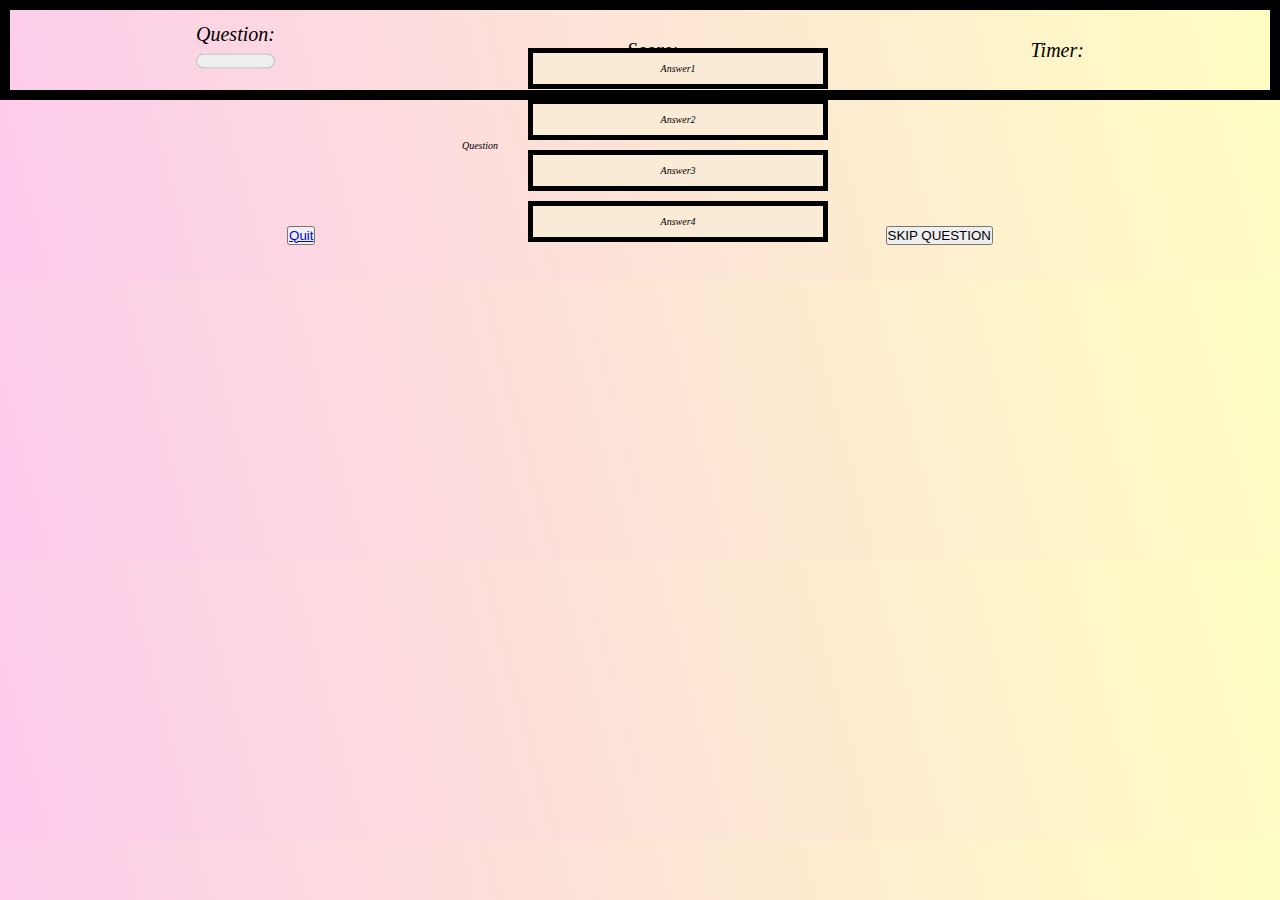
==== quiz.html @ fdf5536c "CSS styling to quiz page" ====
<!DOCTYPE html>
<html lang="en">

<head>
    <meta charset="UTF-8">
    <meta http-equiv="X-UA-Compatible" content="IE=edge">
    <meta name="viewport" content="width=device-width, initial-scale=1.0">
    <link rel="stylesheet" href="assets/style.css">
    <title>Document</title>
</head>

<body onload="getURL()" id="quiz-body">

    <div class="progressDisplay">
        <div>

            <div id="qNumber"> Question:</div>
            <progress value="0" max="10" id="progress-bar"></progress>
        </div>
        <div class="score">Score:</div>
        <div id="timer">Timer:</div>
    </div>
    <div class="flex">

        <div id="question">Question</div>
        <div id="answers">
            <div>
                <p class="choice" id="answer1" data-id="1">Answer1</p>
            </div>
            <div>
                <p class="choice" id="answer2" data-id="2">Answer2</p>
            </div>
            <div>
                <p class="choice" id="answer3" data-id="3">Answer3</p>
            </div>
            <div>
                <p class="choice" id="answer4" data-id="4">Answer4</p>
            </div>

        </div>

    </div>
    <script src="assets/quiz.js"></script>
    <div class="nav-btn">
        <button><a href="index.html">Quit</a></button>
        <button>SKIP QUESTION</button>

    </div>
</body>

</html>
---- assets/style.css ----
:root {
    background: linear-gradient(75deg, rgb(244, 44, 180, 0.25), rgb(252, 252, 9, 0.25));
    font-size: 62.5%;
    font-family:Cambria, Cochin, Georgia, Times, 'Times New Roman', serif;
    font-style: oblique;
}

* {
    padding: 0;
    margin: 0;
    box-sizing: border-box;
}

#title {
    border: 2rem solid rgb(252, 179, 191, 0.5);
    text-align: center;
    color: rgb(29, 29, 34);
    font-size: 4rem;
    border-radius: 1rem;
}

.flex-grid {
    display: grid;
    flex-basis: 50%;
    width: 100vw;
    grid-template-columns: repeat(3, minmax(2vw, 1fr));
    height: 70vh;
    background-color: rgb(250, 122, 250, 0.25);
    margin: 2rem auto;
    padding: 5px;
    gap: 1rem;
    justify-content: center;
    align-content: center;
    align-items: center;
}

#username {
    padding: 2rem;
    text-align: center;
}

#play {
    padding: 3rem;
    margin: 5rem;
    font-size: 4rem;
    border: 1rem solid rgb(245, 239, 66);
    background-color: aliceblue;
    width: 75%;
    display: flex;
    justify-content: center;
    text-decoration: none;
    color: black;
    border-radius: 2rem;
    font-style: oblique;
}



.flex-box {
    margin-top: 3rem;
    display: flex;
    flex-direction: column;
    justify-content: center;
    align-content: center;
    align-items: center;
    
    text-align: center;
}

.progressDisplay {
    justify-content: space-around;
    display: flex;
    align-content: center;
    padding: 1rem;
    border: 1rem solid black;
    width: 100vw;
    
    align-items: center;
    font-size: 2rem;
    height: 10rem;
}

#progress-bar {
    width: 100%;
    height: 3rem;
}
 
.btn {
    font-size: 3rem;
    margin-top: 2rem;
    border-radius: 5px;
    padding: 5px;
}

#question,
.choice {
    padding: 1rem;
    margin: 1rem;
}

.choice {
    border: 0.5rem solid black;
    text-align: center;
    background-color: antiquewhite;
    min-width: 30rem;

}

.select {
    background-color: black;
    color: aliceblue;
}

.flex {
    display: flex;
    align-items: center;
    align-content: center;
    justify-content: center;
    height: 10vh;
    padding: 2rem 5rem;
    border-radius: 10px;
    margin: 0 2px;
    font-size: 1rem;
}

.nav-btn {

    display: flex;
    align-items: center;
    align-content: center;
    justify-content: space-around;
    height: 10vh;
    border-radius: 10px;
    margin: 0 2px;
}

.flex:hover {
    background-color: rgb(73, 71, 71);
    color: rgb(238, 213, 102);
    box-shadow: 0 2rem 2rem 0 rgba(0, 0, 0, 0.8), 0 2rem 8rem 0 rgba(0, 0, 0, 0.4);

} 

.checkbox{
    display: flex;
    justify-content: center;
    align-items: center;
    align-content: center;
    text-align: center;
    

}



.flex:focus {
    background-color: white;
    color: black;
    box-shadow: 0 5px #666;
}

#score-table{
    display: flex;
    font-size: 5rem;
    justify-content: center;
    align-content: center;
    margin: 10rem 2rem;
    text-align: center;
}
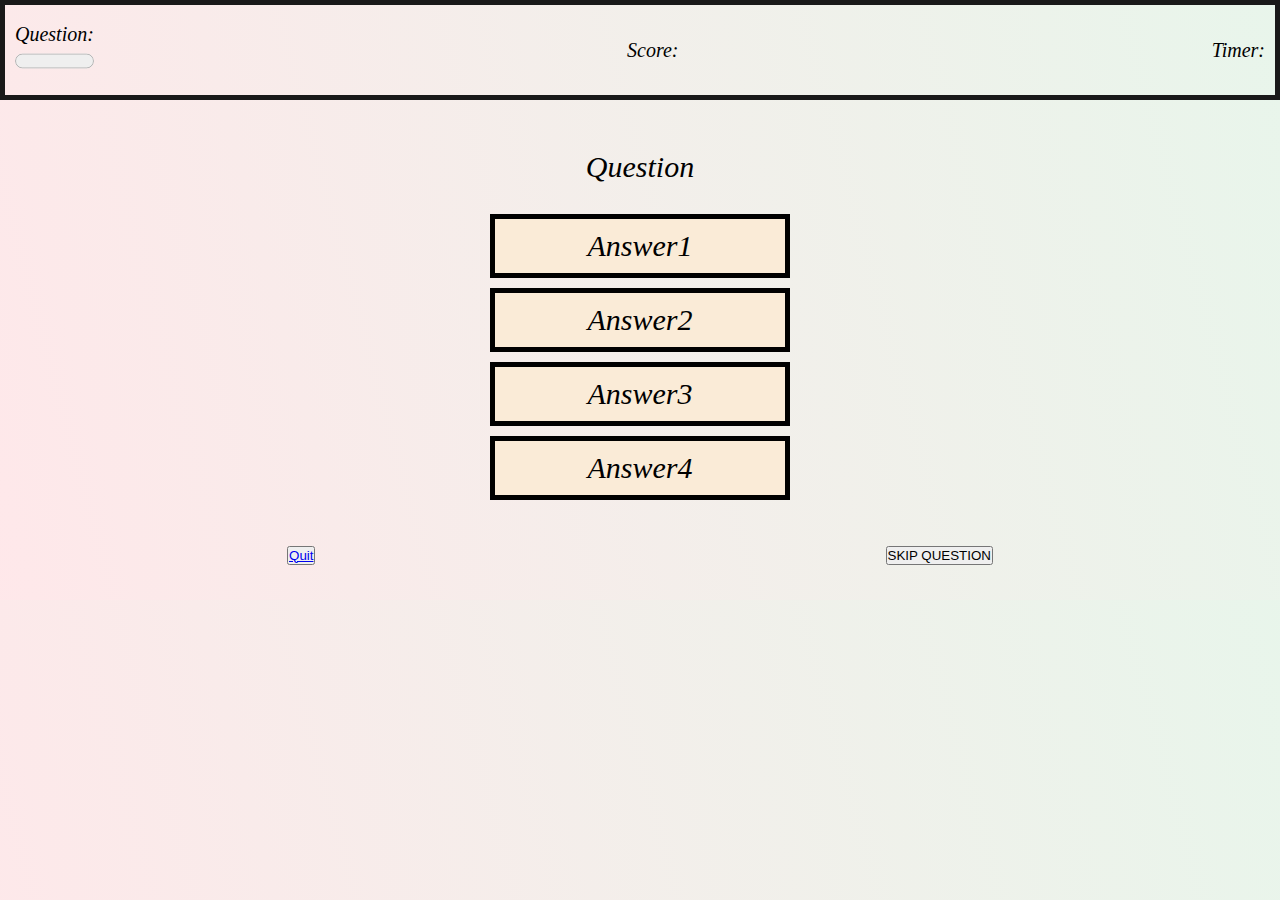
==== commit a582320e: "Minor CSS styling" ====
--- a/quiz.html
+++ b/quiz.html
@@ -20,7 +20,7 @@
         <div class="score">Score:</div>
         <div id="timer">Timer:</div>
     </div>
-    <div class="flex">
+    <div class="quiz-box">
 
         <div id="question">Question</div>
         <div id="answers">
--- a/assets/style.css
+++ b/assets/style.css
@@ -1,5 +1,5 @@
 :root {
-    background: linear-gradient(75deg, rgb(244, 44, 180, 0.25), rgb(252, 252, 9, 0.25));
+    background: linear-gradient(75deg, rgba(250, 26, 48, 0.1), rgba(32, 159, 58, 0.1));
     font-size: 62.5%;
     font-family:Cambria, Cochin, Georgia, Times, 'Times New Roman', serif;
     font-style: oblique;
@@ -63,18 +63,43 @@
     justify-content: center;
     align-content: center;
     align-items: center;
+    font-size: 3rem;
+    text-align: center;
     
-    text-align: center;
 }
 
+.quiz-box{
+    
+        margin-top: 3rem;
+        display: flex;
+        flex-direction: column;
+        justify-content: center;
+        align-content: center;
+        align-items: center;
+        font-size: 3rem;
+        text-align: center;
+        
+    }
+.choice-hover:hover{
+    box-shadow: 0 2rem 2rem 0 rgba(0, 0, 0, 0.8), 0 2rem 8rem 0 rgba(0, 0, 0, 0.4);
+
+
+}
+/* .choice:focus{
+    box-shadow: 0 2rem 2rem 0 rgba(0, 0, 0, 0.8), 0 2rem 8rem 0 rgba(0, 0, 0, 0.4);
+
+
+} */
+
+
 .progressDisplay {
-    justify-content: space-around;
+    justify-content: space-between;
     display: flex;
     align-content: center;
     padding: 1rem;
-    border: 1rem solid black;
+    border: .5rem solid rgba(25, 25, 25);
     width: 100vw;
-    
+    font-size: 2rem;
     align-items: center;
     font-size: 2rem;
     height: 10rem;
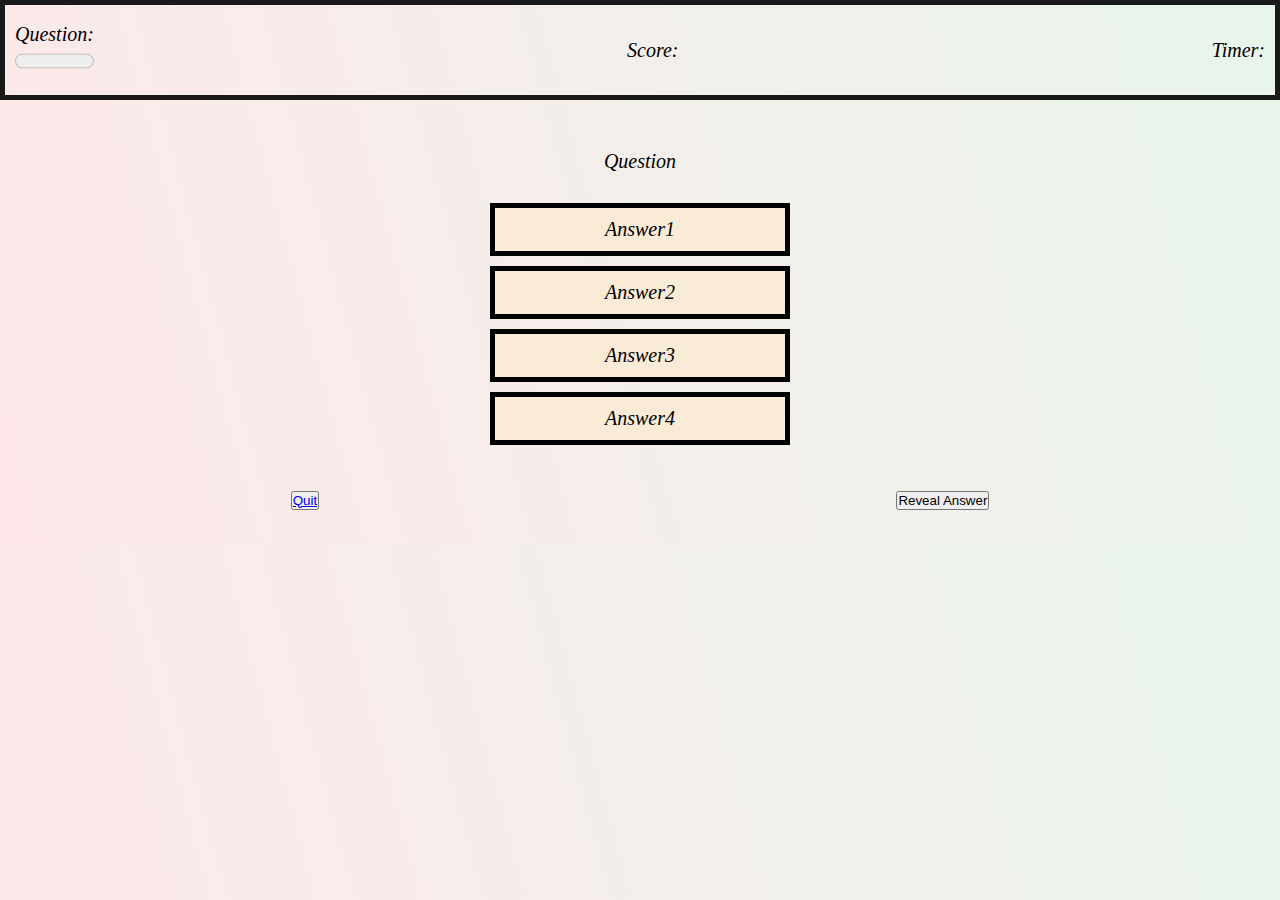
==== commit 7fd99b1c: "Added styling to results page" ====
--- a/quiz.html
+++ b/quiz.html
@@ -43,7 +43,7 @@
     <script src="assets/quiz.js"></script>
     <div class="nav-btn">
         <button><a href="index.html">Quit</a></button>
-        <button>SKIP QUESTION</button>
+        <button id="skip">Reveal Answer</button>
 
     </div>
 </body>
--- a/assets/style.css
+++ b/assets/style.css
@@ -76,7 +76,7 @@
         justify-content: center;
         align-content: center;
         align-items: center;
-        font-size: 3rem;
+        font-size: 2rem;
         text-align: center;
         
     }
@@ -184,11 +184,11 @@
     box-shadow: 0 5px #666;
 }
 
-#score-table{
+#score-box{
     display: flex;
-    font-size: 5rem;
+    font-size: 2rem;
     justify-content: center;
     align-content: center;
-    margin: 10rem 2rem;
+    margin: 5rem 2rem;
     text-align: center;
 }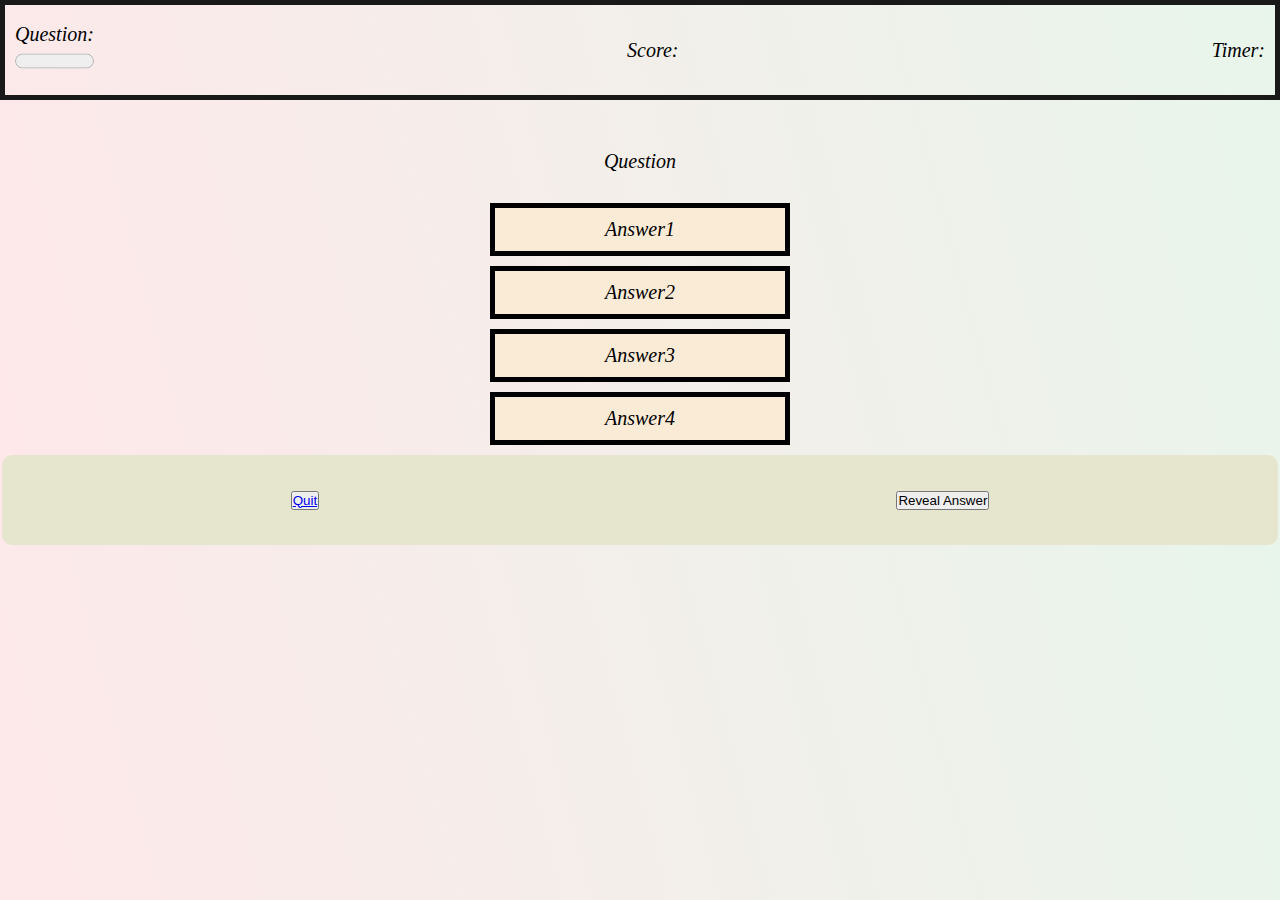
==== commit 0dfc30dc: "Updated quiz2 html" ====
--- a/quiz.html
+++ b/quiz.html
@@ -42,7 +42,7 @@
     </div>
     <script src="assets/quiz.js"></script>
     <div class="nav-btn">
-        <button><a href="index.html">Quit</a></button>
+        <button onclick="localStorage.clear()"><a href="index.html">Quit</a></button>
         <button id="skip">Reveal Answer</button>
 
     </div>
--- a/assets/style.css
+++ b/assets/style.css
@@ -12,13 +12,15 @@
 }
 
 #title {
-    border: 2rem solid rgb(252, 179, 191, 0.5);
+    border: 1rem solid rgb(252, 179, 191, 0.5);
     text-align: center;
     color: rgb(29, 29, 34);
-    font-size: 4rem;
-    border-radius: 1rem;
-}
-
+    font-size: 2rem;
+    border-radius: 0.5rem;
+}
+#rules-btn{
+    font-size: 2rem;
+}
 .flex-grid {
     display: grid;
     flex-basis: 50%;
@@ -37,21 +39,24 @@
 #username {
     padding: 2rem;
     text-align: center;
+    border-radius: 1rem;
 }
 
 #play {
     padding: 3rem;
     margin: 5rem;
     font-size: 4rem;
-    border: 1rem solid rgb(245, 239, 66);
-    background-color: aliceblue;
-    width: 75%;
+    border: 1rem solid rgb(250, 233, 104);
+    background-color: linear-gradient(75deg, rgba(250, 26, 48, 0.1), rgba(32, 159, 58, 0.1));
+    width: 85%;
     display: flex;
     justify-content: center;
     text-decoration: none;
     color: black;
     border-radius: 2rem;
     font-style: oblique;
+    font-weight: 900;
+    box-shadow: 0 2rem 2rem 0 rgba(0, 0, 0, 0.8), 0 2rem 8rem 0 rgba(0, 0, 0, 0.4);
 }
 
 
@@ -85,11 +90,6 @@
 
 
 }
-/* .choice:focus{
-    box-shadow: 0 2rem 2rem 0 rgba(0, 0, 0, 0.8), 0 2rem 8rem 0 rgba(0, 0, 0, 0.4);
-
-
-} */
 
 
 .progressDisplay {
@@ -149,7 +149,7 @@
 }
 
 .nav-btn {
-
+    background-color: rgb(230, 230, 206);
     display: flex;
     align-items: center;
     align-content: center;
@@ -176,6 +176,25 @@
 
 }
 
+#rules{
+    z-index: 999;
+    display: flex;
+    flex-direction: column;
+    gap:1rem;
+    align-items: center;
+    align-content: center;
+    justify-content: center;
+    color: rgb(28, 25, 25);
+    background-color: rgb(250, 247, 242);
+    position: absolute;
+    font-size: 1.5rem;
+    font-weight: 900;
+    height: 70%;
+    margin-top: 10rem;
+    border-radius: 5px;
+    padding: 1rem;
+}
+
 
 
 .flex:focus {
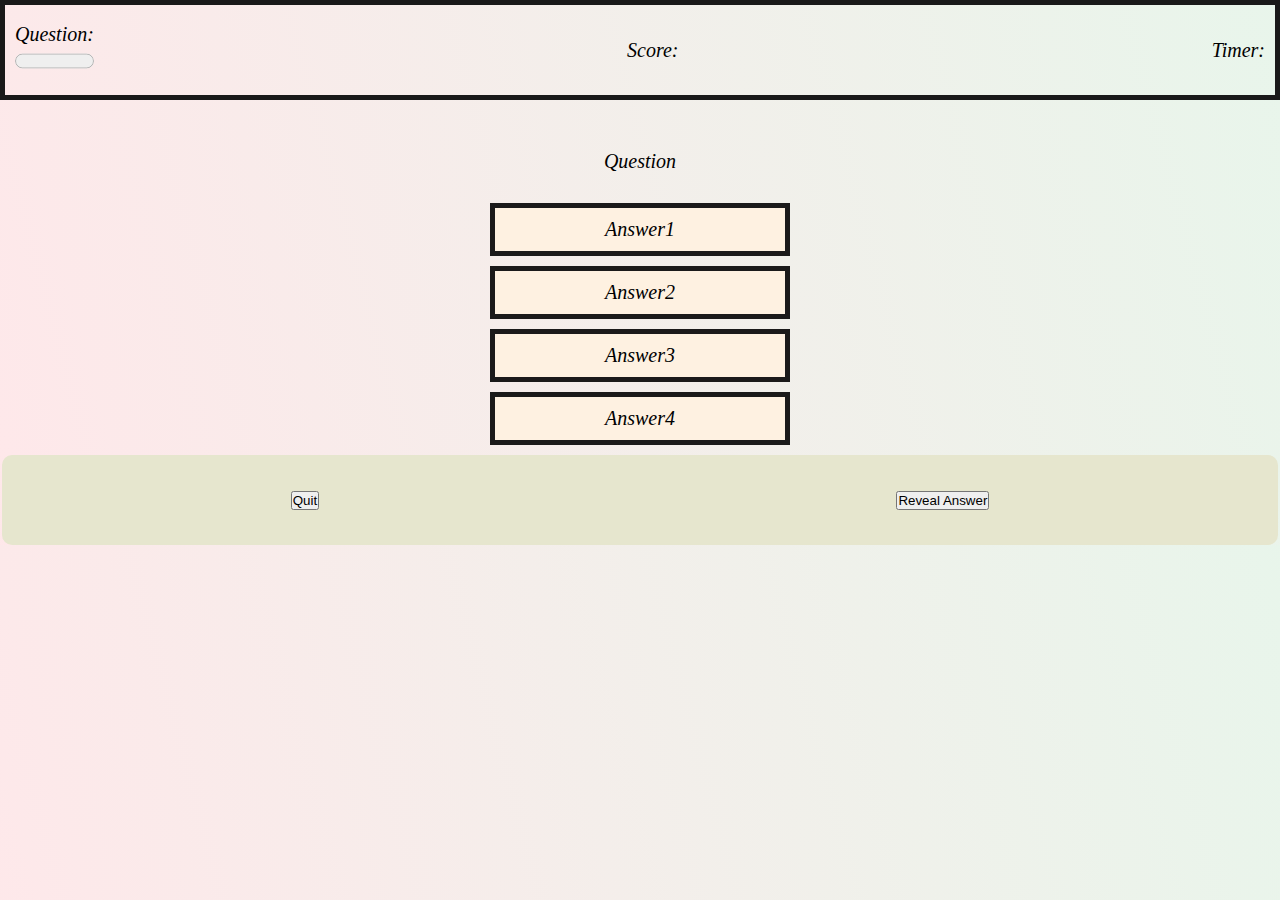
==== commit 875dc651: "Removed <a> tags in HTML, added functions in js, added some css styling" ====
--- a/quiz.html
+++ b/quiz.html
@@ -5,8 +5,8 @@
     <meta charset="UTF-8">
     <meta http-equiv="X-UA-Compatible" content="IE=edge">
     <meta name="viewport" content="width=device-width, initial-scale=1.0">
-    <link rel="stylesheet" href="assets/style.css">
-    <title>Document</title>
+    <link rel="stylesheet" href="assets/css/style.css">
+    <title>Quiz</title>
 </head>
 
 <body onload="getURL()" id="quiz-body">
@@ -40,9 +40,9 @@
         </div>
 
     </div>
-    <script src="assets/quiz.js"></script>
+    <script src="assets/js/quiz.js"></script>
     <div class="nav-btn">
-        <button onclick="localStorage.clear()"><a href="index.html">Quit</a></button>
+        <button onclick="homeClear()">Quit</button>
         <button id="skip">Reveal Answer</button>
 
     </div>
--- a/assets/css/style.css
+++ b/assets/css/style.css
@@ -0,0 +1,223 @@
+:root {
+    background: linear-gradient(75deg, rgba(250, 26, 48, 0.1), rgba(32, 159, 58, 0.1));
+    font-size: 62.5%;
+    font-family:Cambria, Cochin, Georgia, Times, 'Times New Roman', serif;
+    font-style: oblique;
+}
+
+* {
+    padding: 0;
+    margin: 0;
+    box-sizing: border-box;
+}
+
+#title {
+    border: 1rem solid rgb(252, 179, 191, 0.5);
+    text-align: center;
+    color: rgb(29, 29, 34);
+    font-size: 2rem;
+    border-radius: 0.5rem;
+}
+#rules-btn{
+    font-size: 2rem;
+}
+.flex-grid {
+    display: grid;
+    flex-basis: 50%;
+    width: 100vw;
+    grid-template-columns: repeat(3, minmax(2vw, 1fr));
+    height: 70vh;
+    background-color: rgb(250, 122, 250, 0.25);
+    margin: 2rem auto;
+    padding: 5px;
+    gap: 1rem;
+    justify-content: center;
+    align-content: center;
+    align-items: center;
+}
+
+#username {
+    padding: 2rem;
+    text-align: center;
+    border-radius: 1rem;
+}
+
+#play {
+    padding: 3rem;
+    margin: 5rem;
+    font-size: 4rem;
+    border: 1rem solid rgb(250, 233, 104);
+    background: linear-gradient(225deg, rgba(252, 216, 219, 0.4), rgba(215, 251, 223, 0.4));
+    width: 85%;
+    display: flex;
+    justify-content: center;
+    text-decoration: none;
+    color: black;
+    border-radius: 2rem;
+    font-style: oblique;
+    font-weight: 900;
+    box-shadow: 0 2rem 2rem 0 rgba(0, 0, 0, 0.8), 0 2rem 8rem 0 rgba(0, 0, 0, 0.4);
+}
+#play:focus{
+    box-shadow: 0rem 0rem 1rem 0rem rgba(0, 0, 0, 0.8), 0 1rem 3rem 0 rgba(0, 0, 0, 0.4);
+
+}
+
+
+.flex-box {
+    margin-top: 3rem;
+    display: flex;
+    flex-direction: column;
+    justify-content: center;
+    align-content: center;
+    align-items: center;
+    font-size: 3rem;
+    text-align: center;
+    
+}
+
+.quiz-box{
+    
+        margin-top: 3rem;
+        display: flex;
+        flex-direction: column;
+        justify-content: center;
+        align-content: center;
+        align-items: center;
+        font-size: 2rem;
+        text-align: center;
+        
+    }
+.choice-hover:hover{
+    box-shadow: 0 2rem 2rem 0 rgba(0, 0, 0, 0.8), 0 2rem 8rem 0 rgba(0, 0, 0, 0.4);
+
+
+}
+
+#quiz-choice{
+
+    text-align: center;
+    font-size: 3vh;
+}
+
+.progressDisplay {
+    justify-content: space-between;
+    display: flex;
+    align-content: center;
+    padding: 1rem;
+    border: .5rem solid rgba(25, 25, 25);
+    width: 100vw;
+    font-size: 2rem;
+    align-items: center;
+    font-size: 2rem;
+    height: 10rem;
+}
+
+#progress-bar {
+    width: 100%;
+    height: 3rem;
+}
+ 
+.btn {
+    font-size: 3rem;
+    margin-top: 2rem;
+    border-radius: 5px;
+    padding: 5px;
+}
+
+#question,
+.choice {
+    padding: 1rem;
+    margin: 1rem;
+}
+
+.choice {
+    border: 0.5rem solid rgb(27, 26, 26);
+    text-align: center;
+    background-color: rgb(254, 241, 225);
+    min-width: 30rem;
+
+}
+
+.select {
+    background-color: rgb(15, 15, 15);
+    color: rgb(228, 241, 253);
+}
+
+.flex {
+    display: flex;
+    align-items: center;
+    align-content: center;
+    justify-content: center;
+    height: 10vh;
+    padding: 2rem 5.1rem;
+    border-radius: 10px;
+    margin: 0 2px;
+    font-size: 2vh;
+}
+
+.nav-btn {
+    background-color: rgb(230, 230, 206);
+    display: flex;
+    align-items: center;
+    align-content: center;
+    justify-content: space-around;
+    height: 10vh;
+    border-radius: 10px;
+    margin: 0 2px;
+}
+
+.flex:hover {
+    background-color: rgb(73, 71, 71);
+    color: rgb(238, 213, 102);
+    box-shadow: 0 2rem 2rem 0 rgba(0, 0, 0, 0.8), 0 2rem 8rem 0 rgba(0, 0, 0, 0.4);
+
+} 
+
+.checkbox{
+    display: flex;
+    justify-content: center;
+    align-items: center;
+    align-content: center;
+    text-align: center;
+    margin: 0.5vh;
+    
+
+}
+
+#rules{
+    z-index: 999;
+    display: flex;
+    flex-direction: column;
+    gap:1rem;
+    align-items: center;
+    align-content: center;
+    justify-content: center;
+    color: rgb(26, 4, 83);
+    background-color: rgb(250, 247, 242);
+    position: absolute;
+    font-size: 1.5rem;
+    font-weight: 900;
+    height: 70%;
+    margin-top: 12rem;
+    border-radius: 1rem;
+    padding: 2rem;
+    
+}
+
+
+
+.flex:focus {
+    background-color: rgb(255, 255, 255);
+    color: rgb(27, 27, 27);
+    box-shadow: 0 5px rgb(102, 102, 102);
+}
+
+#score-box{
+    display: flex;
+    font-size: 2rem;
+    justify-content: center;
+    align-content: center;
+    margin: 5rem 2rem;
+    text-align: center;
+}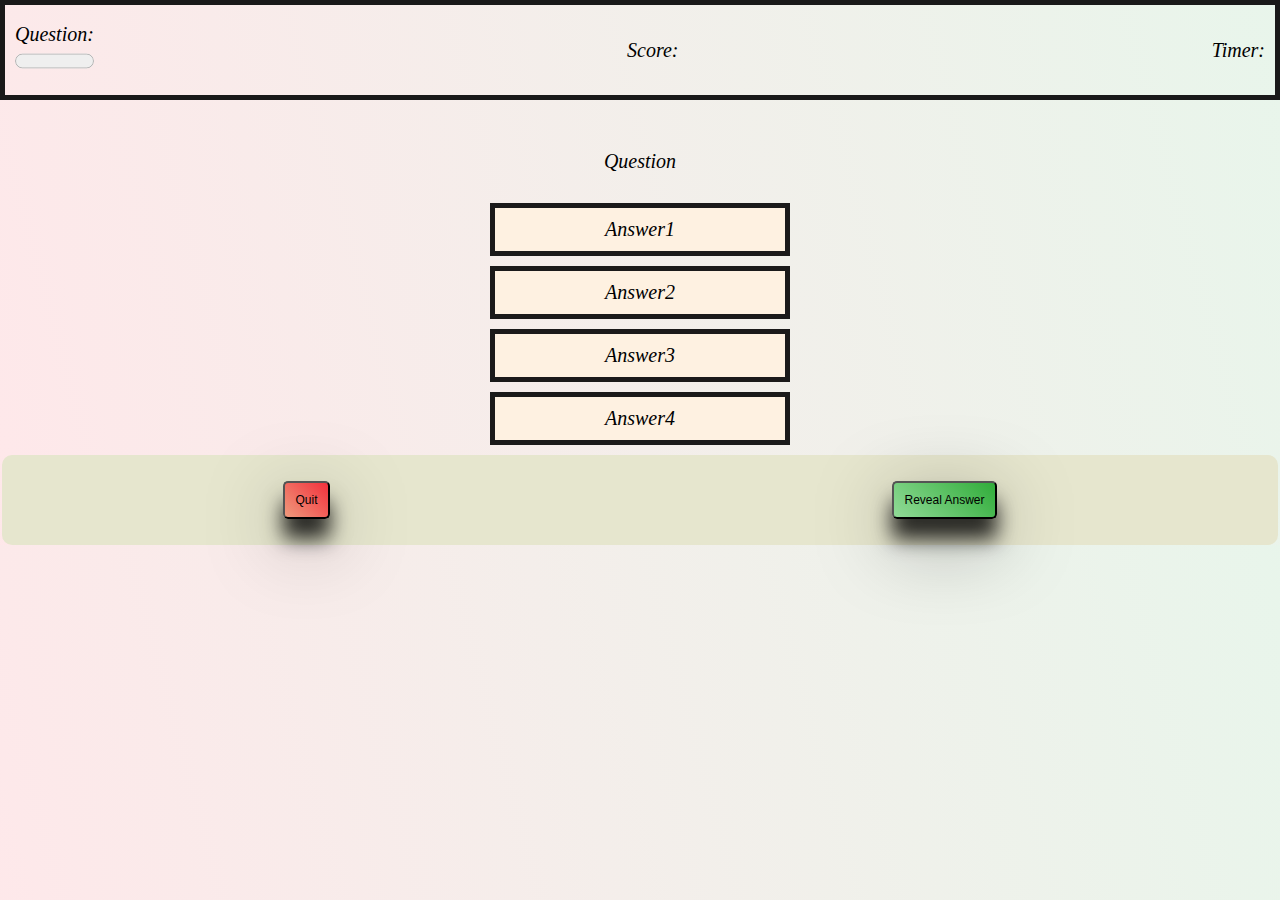
==== commit 327458a5: "Styled navigation buttons" ====
--- a/quiz.html
+++ b/quiz.html
@@ -13,7 +13,6 @@
 
     <div class="progressDisplay">
         <div>
-
             <div id="qNumber"> Question:</div>
             <progress value="0" max="10" id="progress-bar"></progress>
         </div>
@@ -21,7 +20,6 @@
         <div id="timer">Timer:</div>
     </div>
     <div class="quiz-box">
-
         <div id="question">Question</div>
         <div id="answers">
             <div>
@@ -36,14 +34,13 @@
             <div>
                 <p class="choice" id="answer4" data-id="4">Answer4</p>
             </div>
-
         </div>
-
     </div>
     <script src="assets/js/quiz.js"></script>
-    <div class="nav-btn">
-        <button onclick="homeClear()">Quit</button>
-        <button id="skip">Reveal Answer</button>
+    <div class="nav-btns">
+
+        <button class="quiz-btn" id="home-btn" onclick="homeClear()">Quit</button>
+        <button class="quiz-btn" id="skip">Reveal Answer</button>
 
     </div>
 </body>
--- a/assets/css/style.css
+++ b/assets/css/style.css
@@ -1,7 +1,7 @@
 :root {
     background: linear-gradient(75deg, rgba(250, 26, 48, 0.1), rgba(32, 159, 58, 0.1));
     font-size: 62.5%;
-    font-family:Cambria, Cochin, Georgia, Times, 'Times New Roman', serif;
+    font-family: Cambria, Cochin, Georgia, Times, 'Times New Roman', serif;
     font-style: oblique;
 }
 
@@ -15,12 +15,16 @@
     border: 1rem solid rgb(252, 179, 191, 0.5);
     text-align: center;
     color: rgb(29, 29, 34);
-    font-size: 2rem;
+    font-size: 4rem;
     border-radius: 0.5rem;
-}
-#rules-btn{
-    font-size: 2rem;
-}
+    font-weight: 900;
+    font-style: oblique;
+}
+
+#rules-btn {
+    font-size: 2rem;
+}
+
 .flex-grid {
     display: grid;
     flex-basis: 50%;
@@ -40,6 +44,9 @@
     padding: 2rem;
     text-align: center;
     border-radius: 1rem;
+    box-shadow: 0 2rem 2rem 0 rgba(0, 0, 0, 0.8), 0 2rem 8rem 0 rgba(0, 0, 0, 0.4);
+    font-style: oblique;
+    font-weight: 900;
 }
 
 #play {
@@ -58,11 +65,14 @@
     font-weight: 900;
     box-shadow: 0 2rem 2rem 0 rgba(0, 0, 0, 0.8), 0 2rem 8rem 0 rgba(0, 0, 0, 0.4);
 }
-#play:focus{
+
+#rulesBtn:hover,
+#play:hover,
+#username:hover,
+.nav-btn:hover {
     box-shadow: 0rem 0rem 1rem 0rem rgba(0, 0, 0, 0.8), 0 1rem 3rem 0 rgba(0, 0, 0, 0.4);
 
 }
-
 
 .flex-box {
     margin-top: 3rem;
@@ -73,29 +83,26 @@
     align-items: center;
     font-size: 3rem;
     text-align: center;
-    
-}
-
-.quiz-box{
-    
-        margin-top: 3rem;
-        display: flex;
-        flex-direction: column;
-        justify-content: center;
-        align-content: center;
-        align-items: center;
-        font-size: 2rem;
-        text-align: center;
-        
-    }
-.choice-hover:hover{
-    box-shadow: 0 2rem 2rem 0 rgba(0, 0, 0, 0.8), 0 2rem 8rem 0 rgba(0, 0, 0, 0.4);
-
-
-}
-
-#quiz-choice{
-
+
+}
+
+.quiz-box {
+    margin-top: 3rem;
+    display: flex;
+    flex-direction: column;
+    justify-content: center;
+    align-content: center;
+    align-items: center;
+    font-size: 2rem;
+    text-align: center;
+
+}
+
+.choice-hover:hover {
+    box-shadow: 0 2rem 2rem 0 rgba(0, 0, 0, 0.8), 0 2rem 8rem 0 rgba(0, 0, 0, 0.4);
+}
+
+#quiz-choice {
     text-align: center;
     font-size: 3vh;
 }
@@ -117,7 +124,7 @@
     width: 100%;
     height: 3rem;
 }
- 
+
 .btn {
     font-size: 3rem;
     margin-top: 2rem;
@@ -136,7 +143,6 @@
     text-align: center;
     background-color: rgb(254, 241, 225);
     min-width: 30rem;
-
 }
 
 .select {
@@ -156,7 +162,7 @@
     font-size: 2vh;
 }
 
-.nav-btn {
+.nav-btns {
     background-color: rgb(230, 230, 206);
     display: flex;
     align-items: center;
@@ -167,42 +173,42 @@
     margin: 0 2px;
 }
 
+.nav-btn {
+    font-size: 2rem;
+    border-radius: 0.5rem;
+    padding: 1rem;
+    box-shadow: 0 2rem 2rem 0 rgba(0, 0, 0, 0.8), 0 2rem 8rem 0 rgba(0, 0, 0, 0.4);
+}
+
+.quiz-btn {
+    font-size: 1.2rem;
+    border-radius: 0.5rem;
+    padding: 1rem;
+    box-shadow: 0 2rem 2rem 0 rgba(0, 0, 0, 0.8), 0 2rem 8rem 0 rgba(0, 0, 0, 0.4);
+}
+
+#home-btn {
+    background: linear-gradient(225deg, rgba(246, 3, 24, 0.8), rgba(252, 39, 1, 0.4));
+}
+
+#submit-categories,
+#skip {
+    background: linear-gradient(225deg, rgba(3, 158, 21, 0.8), rgba(17, 201, 69, 0.4));
+}
+
 .flex:hover {
     background-color: rgb(73, 71, 71);
     color: rgb(238, 213, 102);
     box-shadow: 0 2rem 2rem 0 rgba(0, 0, 0, 0.8), 0 2rem 8rem 0 rgba(0, 0, 0, 0.4);
-
-} 
-
-.checkbox{
+}
+
+.checkbox {
     display: flex;
     justify-content: center;
     align-items: center;
     align-content: center;
     text-align: center;
     margin: 0.5vh;
-    
-
-}
-
-#rules{
-    z-index: 999;
-    display: flex;
-    flex-direction: column;
-    gap:1rem;
-    align-items: center;
-    align-content: center;
-    justify-content: center;
-    color: rgb(26, 4, 83);
-    background-color: rgb(250, 247, 242);
-    position: absolute;
-    font-size: 1.5rem;
-    font-weight: 900;
-    height: 70%;
-    margin-top: 12rem;
-    border-radius: 1rem;
-    padding: 2rem;
-    
 }
 
 
@@ -213,11 +219,191 @@
     box-shadow: 0 5px rgb(102, 102, 102);
 }
 
-#score-box{
+#score-box {
     display: flex;
     font-size: 2rem;
     justify-content: center;
     align-content: center;
     margin: 5rem 2rem;
     text-align: center;
+}
+
+#rulesBtn {
+
+    font-size: 4rem;
+    border-radius: 1rem;
+    padding: 1rem;
+    background: linear-gradient(225deg, rgba(151, 126, 243, 0.4), rgba(237, 73, 70, 0.4));
+    border: #888;
+    box-shadow: 0 2rem 2rem 0 rgba(0, 0, 0, 0.8), 0 2rem 8rem 0 rgba(0, 0, 0, 0.4);
+    font-style: oblique;
+    font-weight: 900;
+}
+
+.rules-box,
+.warning-box,
+.fetchwarning-box {
+    display: none;
+    /* Hidden by default */
+    position: fixed;
+    /* Stay in place */
+    z-index: 1;
+    /* Sit on top */
+    padding-top: 10rem;
+
+    /* Location of the box */
+    left: 0;
+    top: 0;
+    width: 100%;
+    /* Full width */
+    height: 100%;
+    /* Full height */
+    overflow: auto;
+    /* Enable scroll if needed */
+    background-color: rgb(0, 0, 0);
+    /* Fallback color */
+    background-color: rgba(0, 0, 0, 0.4);
+    /* Black w/ opacity */
+}
+
+/* Modal Content */
+.rules-content {
+    position: relative;
+    background-color: #fefefe;
+    margin: auto;
+    /* padding-left: 1rem;
+    padding-right: 1rem; */
+    border: 1px solid #888;
+    border-radius: 1rem;
+    width: 90%;
+    box-shadow: 0 1rem 2rem 0 rgba(0, 0, 0, 0.2), 0 1rem 2rem 0 rgba(0, 0, 0, 0.4);
+    -webkit-animation-name: popup;
+    -webkit-animation-duration: 1s;
+    animation-name: popup;
+    animation-duration: 1s;
+    font-size: 2rem;
+    text-align: justify;
+
+}
+
+@-webkit-keyframes dropdown {
+    from {
+        top: -30rem;
+        opacity: 0
+    }
+
+    to {
+        top: 0;
+        opacity: 1
+    }
+}
+
+@keyframes dropdown {
+    from {
+        top: -30rem;
+        opacity: 0
+    }
+
+    to {
+        top: 0;
+        opacity: 1
+    }
+}
+
+.warning-content,
+.fetchwarning-content {
+    position: relative;
+    background: linear-gradient(225deg, rgba(234, 230, 248, 1), rgba(246, 221, 220, 1));
+    margin: auto;
+    /* padding-left: 1rem;
+    padding-right: 1rem; */
+    border: 1px solid #888;
+    border-radius: 1rem;
+    width: 90%;
+    box-shadow: 0 1rem 2rem 0 rgba(0, 0, 0, 0.2), 0 1rem 2rem 0 rgba(0, 0, 0, 0.4);
+    -webkit-animation-name: dropdown;
+    -webkit-animation-duration: 1s;
+    animation-name: dropdown;
+    animation-duration: 1s;
+    font-size: 2rem;
+    text-align: justify;
+
+}
+
+/* Add Animation */
+@-webkit-keyframes popup {
+    from {
+        bottom: -30rem;
+        opacity: 0
+    }
+
+    to {
+        top: 0;
+        opacity: 1
+    }
+}
+
+@keyframes popup {
+    from {
+        bottom: -30rem;
+        opacity: 0
+    }
+
+    to {
+        bottom: 0;
+        opacity: 1
+    }
+}
+
+/* The Close Button */
+.close-warning,
+.close-rules,
+.close-fetchwarning {
+    color: rgb(12, 12, 12);
+    float: right;
+    font-size: 28px;
+    font-weight: bold;
+}
+
+.close-warning:hover,
+.close-warning:focus,
+.close-fetchwarning:hover,
+.close-fetchwarning:focus,
+.close-rules:hover,
+.close-rules:focus {
+    color: #000;
+    text-decoration: none;
+    cursor: pointer;
+}
+
+.warning-header {
+    /* padding: 2px 16px; */
+    background: linear-gradient(225deg, rgba(248, 75, 75, 0.68), rgba(242, 3, 3, 0.9));
+    color: white;
+    border-radius: 1rem;
+    text-align: center;
+}
+
+
+.fetchwarning-header {
+    /* padding: 2px 16px; */
+    background: linear-gradient(225deg, rgba(21, 151, 52, 0.68), rgba(243, 41, 41, 0.7));
+    color: white;
+    border-radius: 1rem;
+    text-align: center;
+}
+
+.rules-header {
+    /* padding: 2px 16px; */
+    background: linear-gradient(225deg, rgba(250, 49, 45, 0.8), rgba(15, 23, 250, 0.7));
+    color: white;
+    border-radius: 1rem;
+    text-align: center;
+}
+
+.rules-body,
+.warning-body,
+.fetchwarning-body {
+    padding: 1rem 1rem;
+    list-style-position: inside;
 }